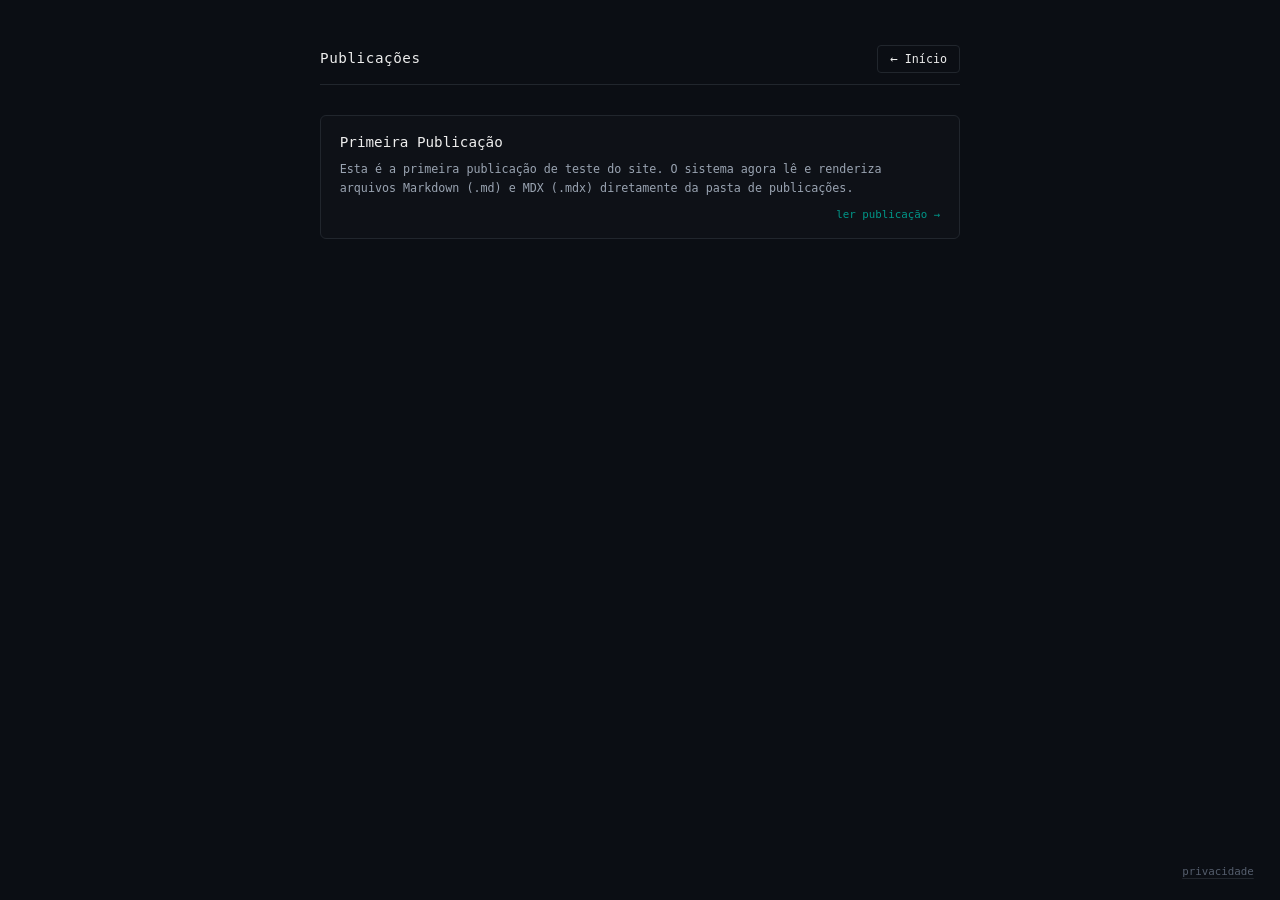
==== publ/index.html @ 4af8f31b "refactor: renomeia memd para publicacoes (/publ), remove manifest e simplifica metadados" ====
<!DOCTYPE html>
<html lang="pt-BR">
<head>
  <meta charset="UTF-8" />
  <meta http-equiv="refresh" content="0; url=../publ.html" />
  <script>
    const search = window.location.search || '';
    const hash = window.location.hash || '';
    window.location.replace('../publ.html' + search + hash);
  </script>
  <title>Publicações — Roberto Mota</title>
</head>
<body>
  <p>Redirecionando para <a href="../publ.html">Publicações</a>...</p>
</body>
</html>
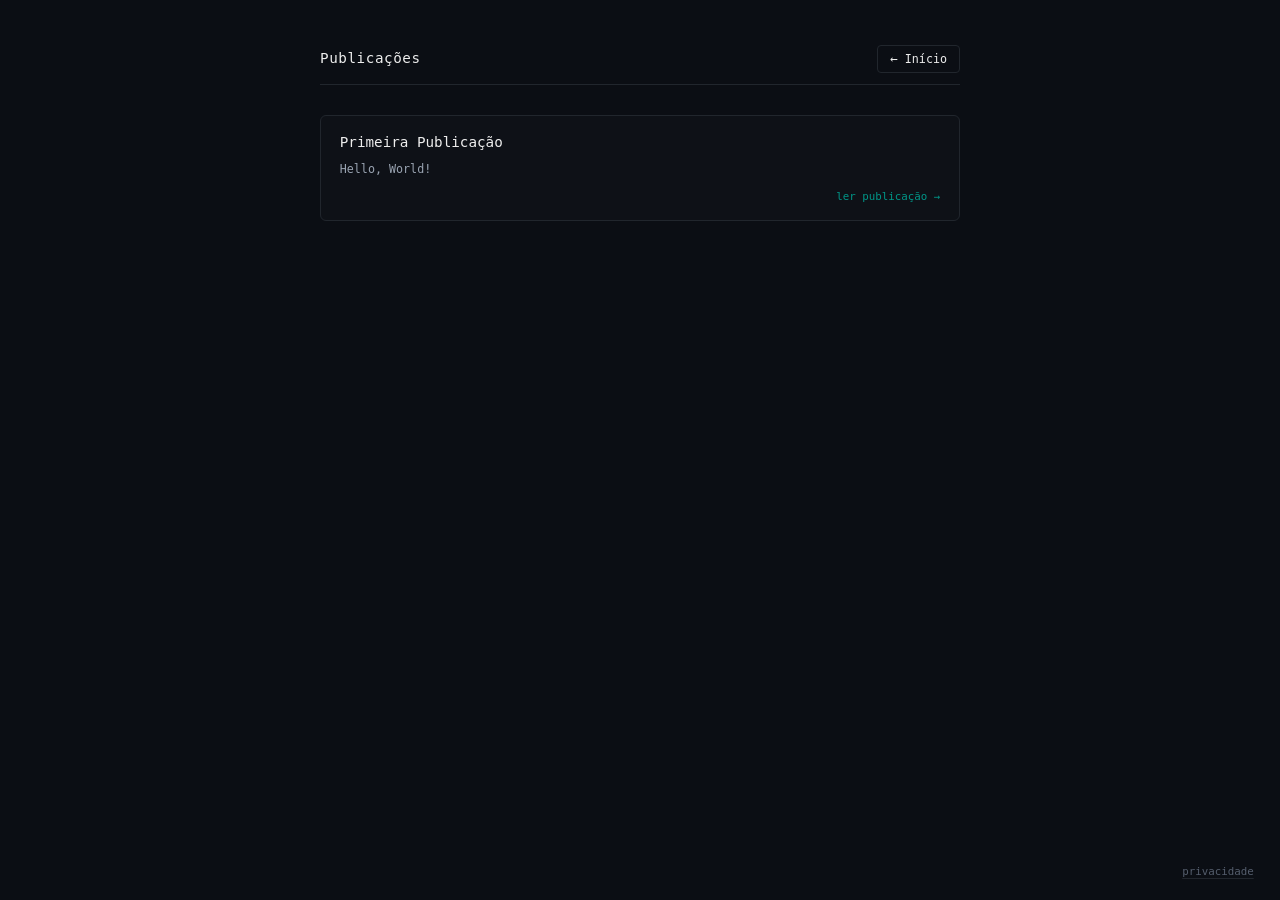
==== commit fd86c4a1: "feat(publ): ajusta url para /publ/slug, remove contador de leitura, titulo em accent e remove botao " ====
--- a/publ/index.html
+++ b/publ/index.html
@@ -2,15 +2,15 @@
 <html lang="pt-BR">
 <head>
   <meta charset="UTF-8" />
-  <meta http-equiv="refresh" content="0; url=../publ.html" />
+  <meta http-equiv="refresh" content="0; url=/publ.html" />
   <script>
     const search = window.location.search || '';
     const hash = window.location.hash || '';
-    window.location.replace('../publ.html' + search + hash);
+    window.location.replace('/publ.html' + search + hash);
   </script>
-  <title>Publicações — Roberto Mota</title>
+  <title>Publicações</title>
 </head>
 <body>
-  <p>Redirecionando para <a href="../publ.html">Publicações</a>...</p>
+  <p>Redirecionando para <a href="/publ.html">Publicações</a>...</p>
 </body>
 </html>
